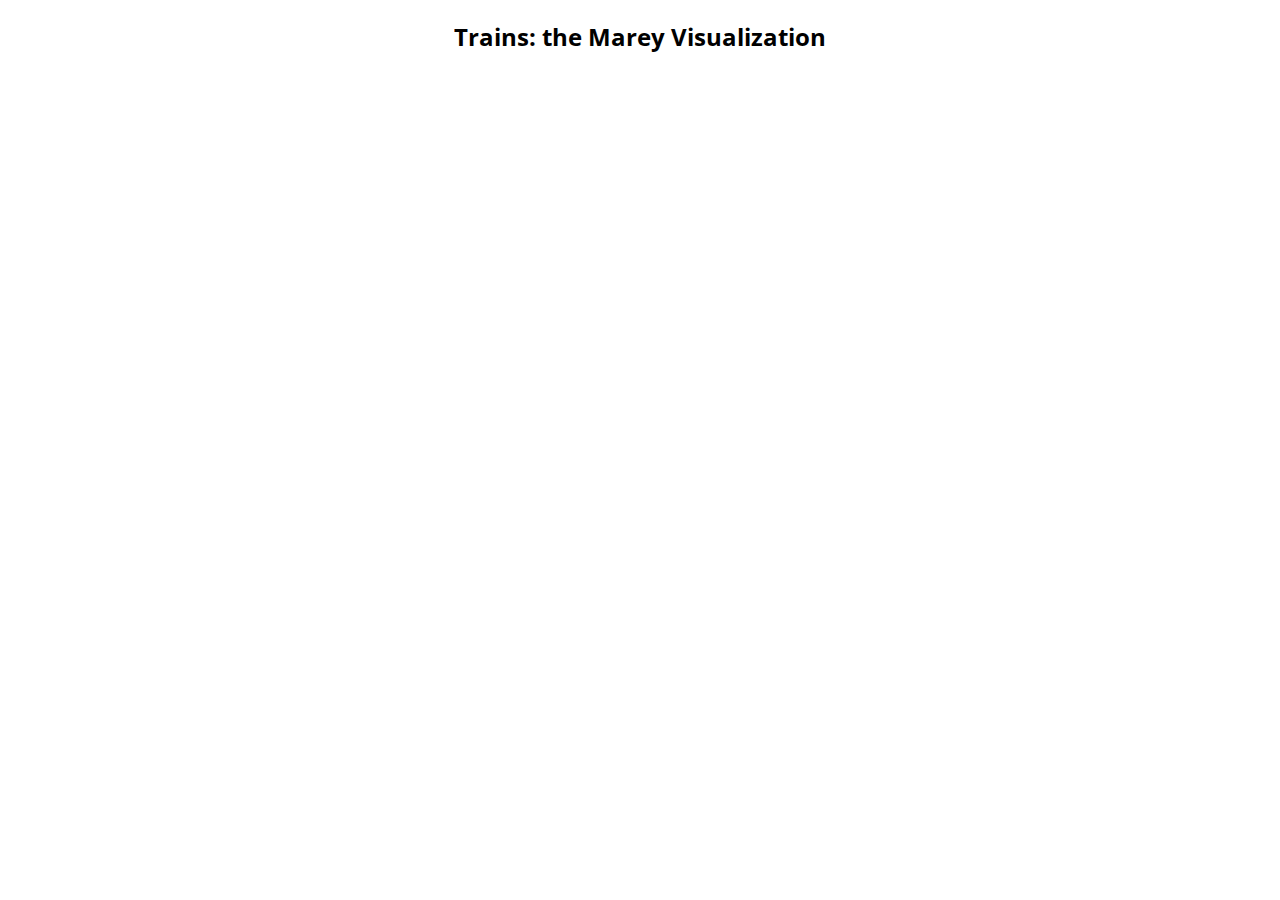
==== docs/index.html @ 14424fa5 "all of it" ====
<!DOCTYPE html>
<html>
<head>

  <title>Viz1</title>
  <meta charset="utf-8">
  <meta name="description" content="">
  <meta name="author" content=""> <!-- Your name here -->
  <meta name="viewport" content="width=device-width, initial-scale=1">

  <!--# CSS #}-->
  <link rel="stylesheet" href="trains.css"> <!-- Add your CSS to this file -->
  <link href="https://fonts.googleapis.com/css?family=Open+Sans" rel="stylesheet">

  <!--# JAVASCRIPT #}-->
  <script src="https://ajax.googleapis.com/ajax/libs/jquery/2.2.0/jquery.min.js"></script> <!-- JQUERY -->
  <script src="//d3js.org/d3.v4.min.js"></script>

  <script src="trains.js"></script> <!-- Write your D3.js code for the train diagram in this file -->
</head>

<body>
  <div class = "content trains active" id = "trains">
      <h2 class = "title trains active">Trains: the Marey Visualization</h2>
  </div>
</body>

</html>
---- docs/trains.css ----
.trains.active.content{
	font-family: 'Open Sans', sans-serif;
	width: 850px;
	margin: auto;
}

.trains.inactive.content{
	font-family: 'Open Sans', sans-serif;
	width: 550px;
	margin: auto;
	transition: all 1s;
	position: relative;
	top: 0px;
}

#Trains.inactive:hover .trains.inactive.content{
	top: 20px;
    transform: scale(1.18, 1.22);
}

.trains.active.title{
	text-align: center;
}

.trains.inactive.title{
	text-align: center;
	color: #e8e8e8;
	font-size: 18px;
}

.city.trains.active{
	font-size: 12px;
}

.city.trains.inactive{
	font-size: 9px;
}

.cityline.trains.active{
	stroke: #111111;
	fill: transparent;
}

.cityline.trains.inactive{
	stroke: #111111;
	fill: transparent;
}

.timelabel.trains.active{
	font-size: 10px;
}

.timelabel.trains.inactive{
	font-size: 7px;
}

.tooltip.trains.active{
	z-index: 5;
	background: #222222;
	position: absolute;
	font-family: "Open Sans", sans-serif;
	color: #dddddd;
	font-size: 9px;
}

.tooltip.trains.active p{
	padding-left: 10px;
	padding-right: 5px;
	margin: 0;
	padding-bottom: 5px;
	padding-top: 5px;
}

.placename.trains.active{
	font-size: 12px;
	color: white;
}
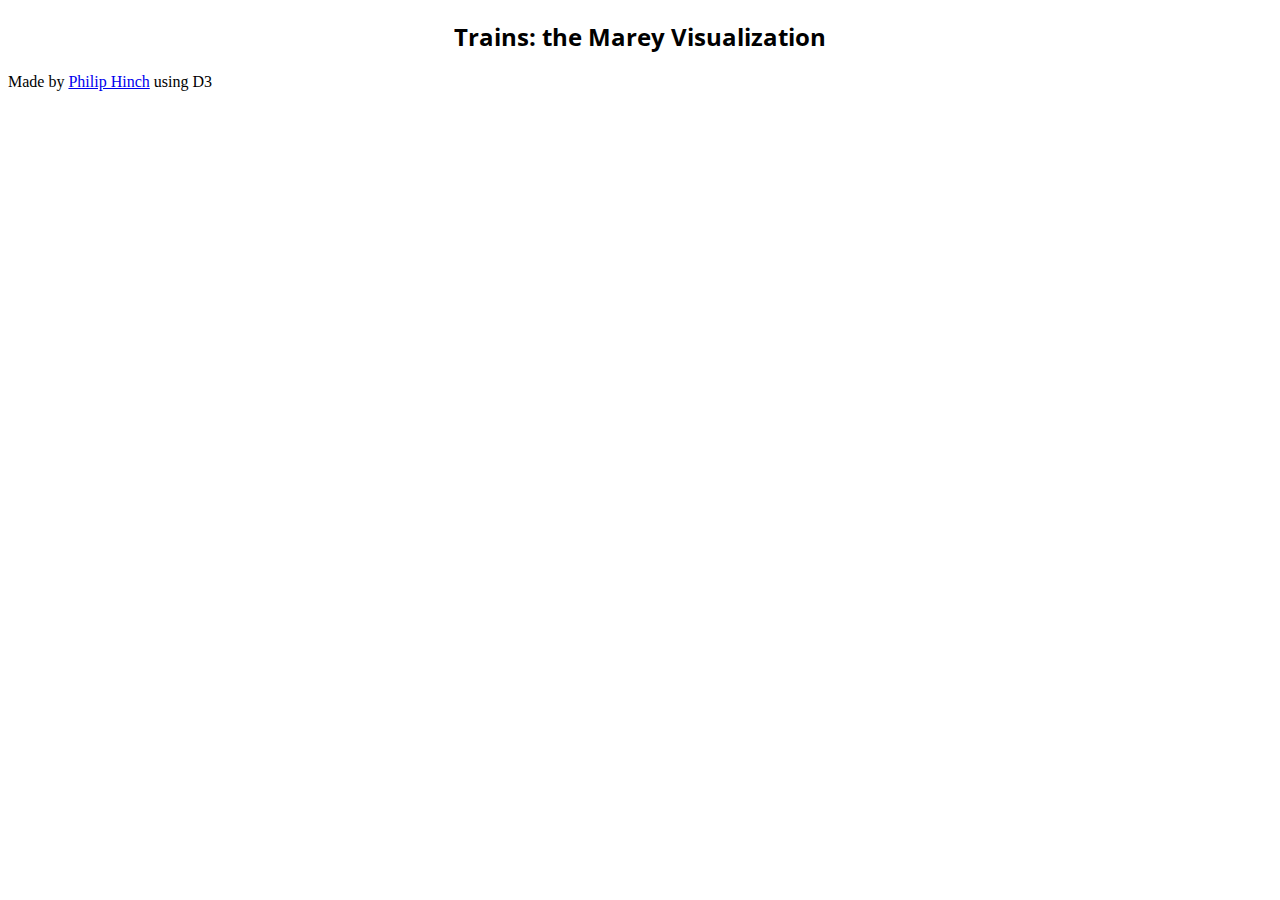
==== commit 95613b74: "updates" ====
--- a/docs/index.html
+++ b/docs/index.html
@@ -23,6 +23,9 @@
   <div class = "content trains active" id = "trains">
       <h2 class = "title trains active">Trains: the Marey Visualization</h2>
   </div>
+  <div class = "exp">
+    Made by <a href="https://phinch.github.io/portfolio">Philip Hinch</a> using D3
+  </div>
 </body>
 
 </html>
--- a/docs/trains.css
+++ b/docs/trains.css
@@ -74,4 +74,12 @@
 .placename.trains.active{
 	font-size: 12px;
 	color: white;
-}+}
+
+.exp2 {
+  margin: auto;
+  font-family: 'Raleway', sans-serif;
+  width: 80%;
+  font-size: 15px;
+  text-align: center;
+}
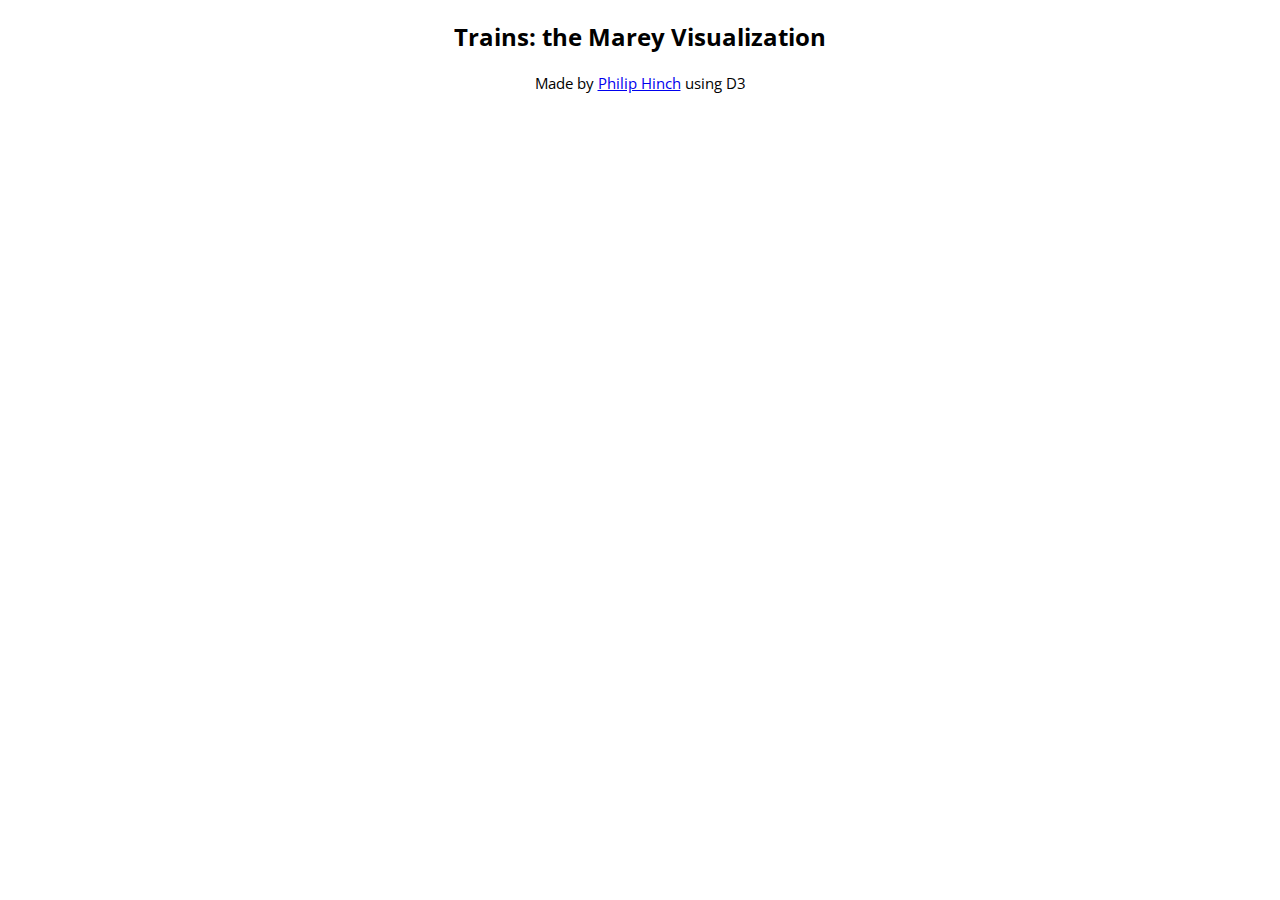
==== commit bc9e5c0b: "ugh" ====
--- a/docs/index.html
+++ b/docs/index.html
@@ -2,7 +2,7 @@
 <html>
 <head>
 
-  <title>Viz1</title>
+  <title>Marey's Trains</title>
   <meta charset="utf-8">
   <meta name="description" content="">
   <meta name="author" content=""> <!-- Your name here -->
--- a/docs/trains.css
+++ b/docs/trains.css
@@ -76,9 +76,9 @@
 	color: white;
 }
 
-.exp2 {
+.exp {
   margin: auto;
-  font-family: 'Raleway', sans-serif;
+  font-family: 'Open Sans', sans-serif;
   width: 80%;
   font-size: 15px;
   text-align: center;
